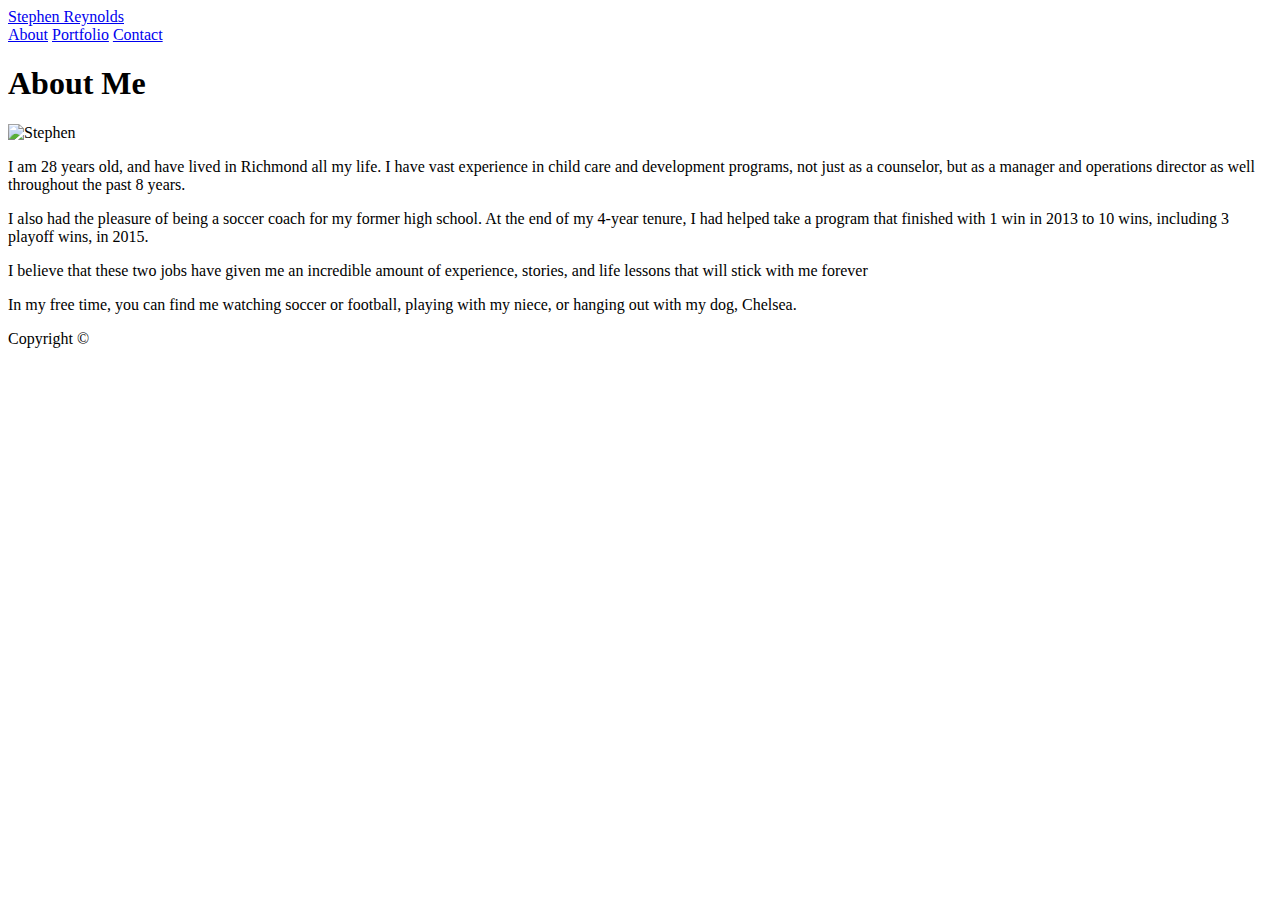
==== index.html @ 253258f8 "made changes to htmls and added css" ====
<!doctype html>
<html lang="en-us">

<head>
  <meta charset="UTF-8">
  <title>About | Stephen Reynolds</title>
  <link rel="stylesheet" type="text/css" href="Assets/style.css">
</head>

<body>

  <header id="masthead">
    <div class="container">
      <a href="index.html" id="logo">Stephen Reynolds</a>
      <nav>
        <a href="index.html">About</a>
        <a href="portfolio.html">Portfolio</a>
        <a href="contact.html">Contact</a>
      </nav>
    </div>
  </header>

  <div id="main-container" class="container">
    <section class="main-section">
      <h1>About Me</h1>

      <img src="https://scontent.fphl2-1.fna.fbcdn.net/v/t1.0-9/52561366_10156310255396553_6330234211743563776_n.jpg?_nc_cat=100&_nc_oc=AQmn0I6boO7MlqCgGhoDfaHi-w7ymg0h0edArNh37yMjHbmXvoyomFeJzy2BLPYUHP0&_nc_ht=scontent.fphl2-1.fna&oh=8fa88cbbdf4cb9ee82784078366aa827&oe=5E5F82BE" class="auth-image" alt="Stephen">

      <p>I am 28 years old, and have lived in Richmond all my life. I have vast experience in child care and development programs, not just as a counselor, but as a manager and operations director as well throughout the past 8 years.</p>

      <p>I also had the pleasure of being a soccer coach for my former high school. At the end of my 4-year tenure, I had helped take a program that finished with 1 win in 2013 to 10 wins, including 3 playoff wins, in 2015.</p>

      <p>I believe that these two jobs have given me an incredible amount of experience, stories, and life lessons that will stick with me forever</p>

      <p>In my free time, you can find me watching soccer or football, playing with my niece, or hanging out with my dog, Chelsea.</p>

    </section>

  </div>

  <footer>
    <div class="container">
      Copyright &copy; 
    </div>
  </footer>
</body>

</html>
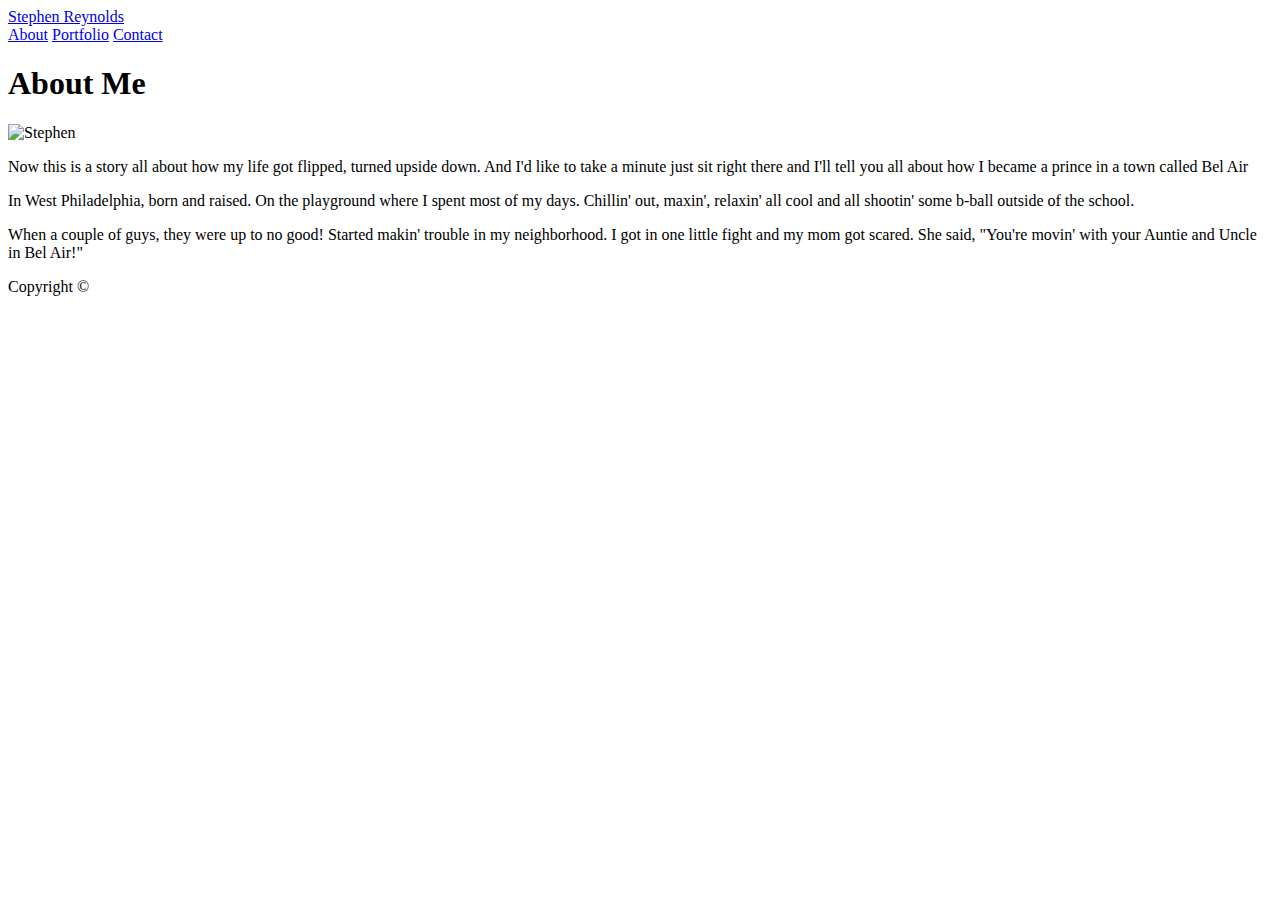
==== commit 68c2c0f3: "making final changes" ====
--- a/index.html
+++ b/index.html
@@ -6,7 +6,6 @@
   <title>About | Stephen Reynolds</title>
   <link rel="stylesheet" type="text/css" href="Assets/style.css">
 </head>
-
 <body>
 
   <header id="masthead">
@@ -26,14 +25,11 @@
 
       <img src="https://scontent.fphl2-1.fna.fbcdn.net/v/t1.0-9/52561366_10156310255396553_6330234211743563776_n.jpg?_nc_cat=100&_nc_oc=AQmn0I6boO7MlqCgGhoDfaHi-w7ymg0h0edArNh37yMjHbmXvoyomFeJzy2BLPYUHP0&_nc_ht=scontent.fphl2-1.fna&oh=8fa88cbbdf4cb9ee82784078366aa827&oe=5E5F82BE" class="auth-image" alt="Stephen">
 
-      <p>I am 28 years old, and have lived in Richmond all my life. I have vast experience in child care and development programs, not just as a counselor, but as a manager and operations director as well throughout the past 8 years.</p>
+      <p>Now this is a story all about how my life got flipped, turned upside down. And I'd like to take a minute just sit right there and I'll tell you all about how I became a prince in a town called Bel Air</p>
 
-      <p>I also had the pleasure of being a soccer coach for my former high school. At the end of my 4-year tenure, I had helped take a program that finished with 1 win in 2013 to 10 wins, including 3 playoff wins, in 2015.</p>
-
-      <p>I believe that these two jobs have given me an incredible amount of experience, stories, and life lessons that will stick with me forever</p>
-
-      <p>In my free time, you can find me watching soccer or football, playing with my niece, or hanging out with my dog, Chelsea.</p>
-
+      <p>In West Philadelphia, born and raised. On the playground where I spent most of my days. Chillin' out, maxin', relaxin' all cool and all shootin' some b-ball outside of the school.</p>
+    
+      <p>When a couple of guys, they were up to no good! Started makin' trouble in my neighborhood. I got in one little fight and my mom got scared. She said, "You're movin' with your Auntie and Uncle in Bel Air!"</p>
     </section>
 
   </div>
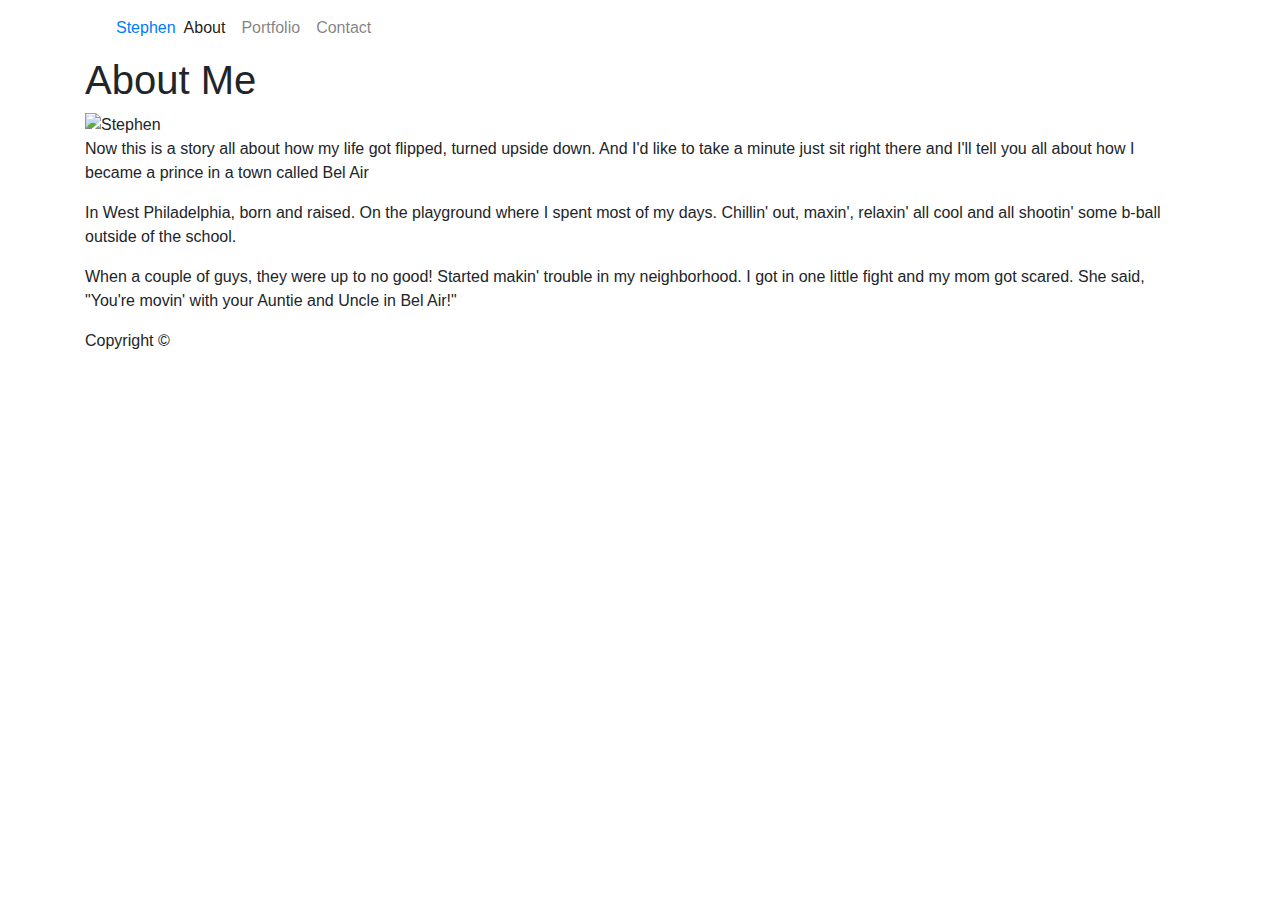
==== commit 28db148f: "added navbar" ====
--- a/index.html
+++ b/index.html
@@ -3,19 +3,34 @@
 
 <head>
   <meta charset="UTF-8">
-  <title>About | Stephen Reynolds</title>
+  <title>About Me | Stephen Reynolds</title>
+  <link rel="stylesheet" href="https://stackpath.bootstrapcdn.com/bootstrap/4.3.1/css/bootstrap.min.css" integrity="sha384-ggOyR0iXCbMQv3Xipma34MD+dH/1fQ784/j6cY/iJTQUOhcWr7x9JvoRxT2MZw1T" crossorigin="anonymous">
   <link rel="stylesheet" type="text/css" href="Assets/style.css">
 </head>
 <body>
-
   <header id="masthead">
     <div class="container">
-      <a href="index.html" id="logo">Stephen Reynolds</a>
-      <nav>
-        <a href="index.html">About</a>
-        <a href="portfolio.html">Portfolio</a>
-        <a href="contact.html">Contact</a>
-      </nav>
+      <div class="container">
+        <nav class="navbar navbar-expand-lg navbar-light bg-white">
+          <a href="#" id="logo">Stephen</a>
+          <button class="navbar-toggler" type="button" data-toggle="collapse" data-target="#navbarNav" aria-controls="navbarNav" aria-expanded="false" aria-label="Toggle navigation">
+            <span class="navbar-toggler-icon"></span>
+          </button>
+          <div class="collapse navbar-collapse" id="navbarNav">
+            <ul class="navbar-nav">
+              <li class="nav-item active">
+                <a class="nav-link" href="index.html">About</a>
+              </li>
+              <li class="nav-item">
+                <a class="nav-link" href="portfolio.html">Portfolio</a>
+              </li>
+              <li class="nav-item">
+                <a class="nav-link" href="contact.html">Contact</a>
+              </li>
+            </ul>
+          </div>
+        </nav>
+      </div>
     </div>
   </header>
 
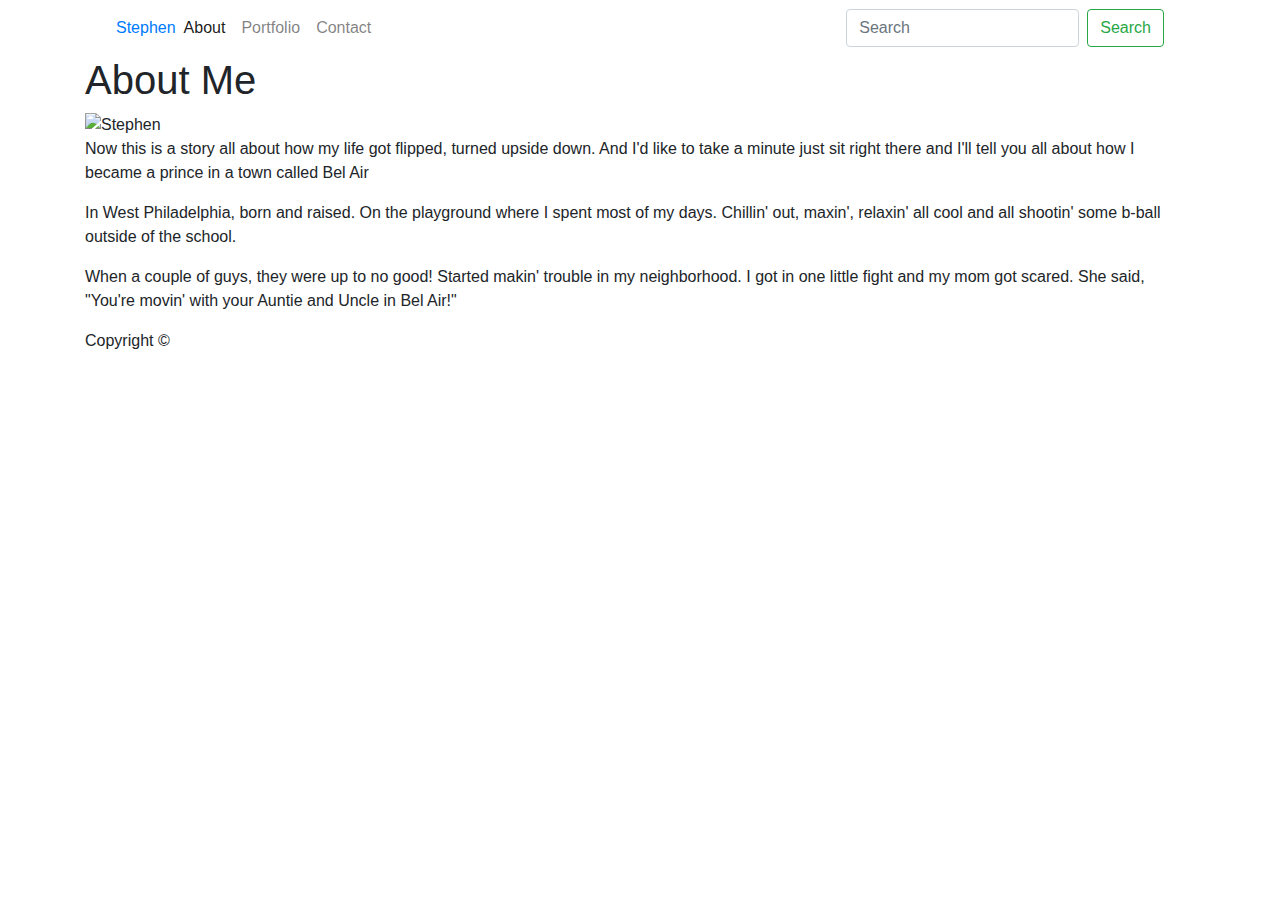
==== commit 1d50eae0: "edited navbar" ====
--- a/index.html
+++ b/index.html
@@ -13,13 +13,14 @@
       <div class="container">
         <nav class="navbar navbar-expand-lg navbar-light bg-white">
           <a href="#" id="logo">Stephen</a>
-          <button class="navbar-toggler" type="button" data-toggle="collapse" data-target="#navbarNav" aria-controls="navbarNav" aria-expanded="false" aria-label="Toggle navigation">
+          <button class="navbar-toggler" type="button" data-toggle="collapse" data-target="#navbarTogglerDemo02" aria-controls="navbarTogglerDemo02" aria-expanded="false" aria-label="Toggle navigation">
             <span class="navbar-toggler-icon"></span>
           </button>
-          <div class="collapse navbar-collapse" id="navbarNav">
-            <ul class="navbar-nav">
+        
+          <div class="collapse navbar-collapse" id="navbarTogglerDemo02">
+            <ul class="navbar-nav mr-auto mt-2 mt-lg-0">
               <li class="nav-item active">
-                <a class="nav-link" href="index.html">About</a>
+                <a class="nav-link" href="index.html">About <span class="sr-only">(current)</span></a>
               </li>
               <li class="nav-item">
                 <a class="nav-link" href="portfolio.html">Portfolio</a>
@@ -28,6 +29,10 @@
                 <a class="nav-link" href="contact.html">Contact</a>
               </li>
             </ul>
+            <form class="form-inline my-2 my-lg-0">
+              <input class="form-control mr-sm-2" type="search" placeholder="Search">
+              <button class="btn btn-outline-success my-2 my-sm-0" type="submit">Search</button>
+            </form>
           </div>
         </nav>
       </div>
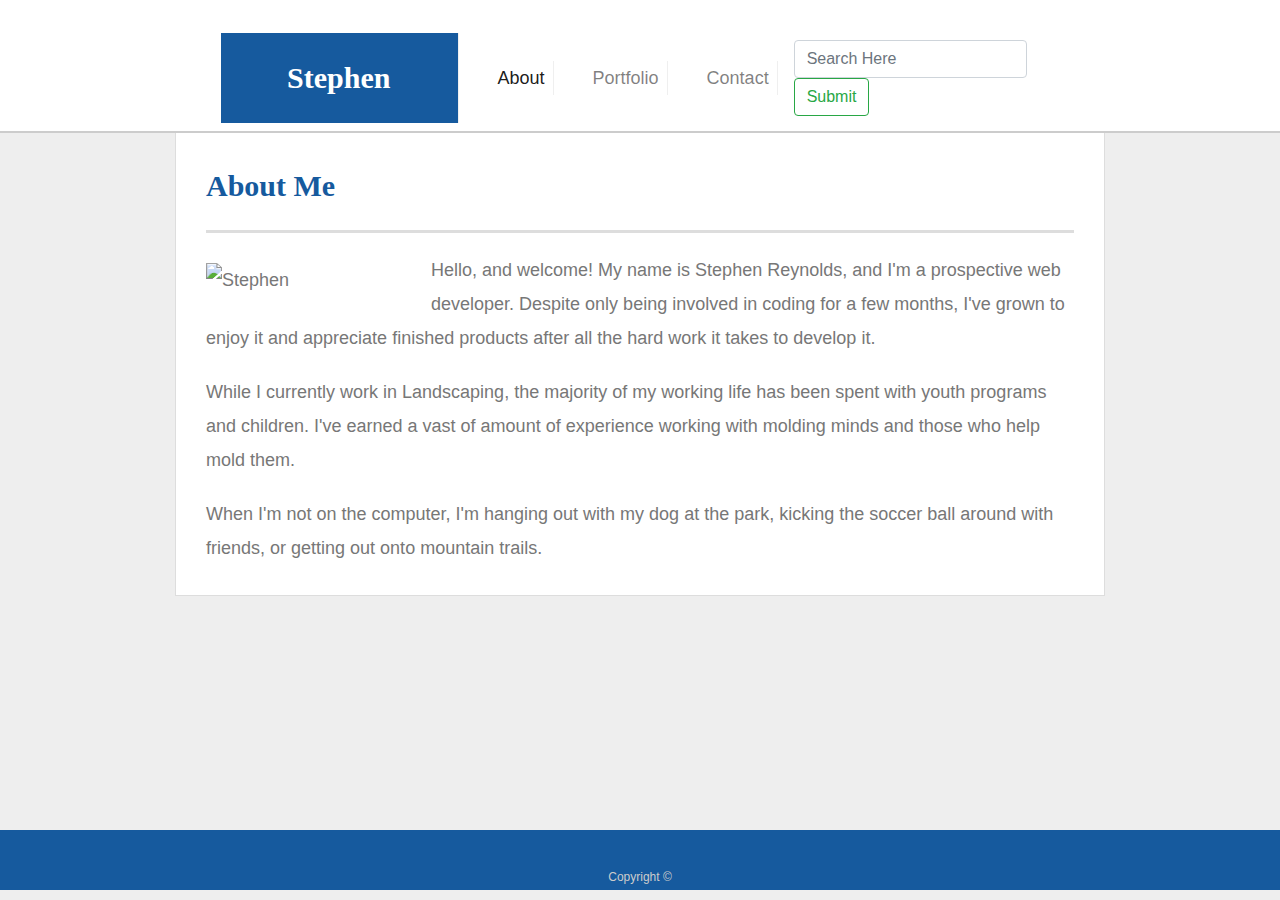
==== commit 05f3e4f6: "polished app" ====
--- a/index.html
+++ b/index.html
@@ -30,8 +30,8 @@
               </li>
             </ul>
             <form class="form-inline my-2 my-lg-0">
-              <input class="form-control mr-sm-2" type="search" placeholder="Search">
-              <button class="btn btn-outline-success my-2 my-sm-0" type="submit">Search</button>
+              <input class="form-control mr-sm-2" type="search" placeholder="Search Here">
+              <button class="btn btn-outline-success my-2 my-sm-0" type="submit">Submit</button>
             </form>
           </div>
         </nav>
@@ -45,11 +45,12 @@
 
       <img src="https://scontent.fphl2-1.fna.fbcdn.net/v/t1.0-9/52561366_10156310255396553_6330234211743563776_n.jpg?_nc_cat=100&_nc_oc=AQmn0I6boO7MlqCgGhoDfaHi-w7ymg0h0edArNh37yMjHbmXvoyomFeJzy2BLPYUHP0&_nc_ht=scontent.fphl2-1.fna&oh=8fa88cbbdf4cb9ee82784078366aa827&oe=5E5F82BE" class="auth-image" alt="Stephen">
 
-      <p>Now this is a story all about how my life got flipped, turned upside down. And I'd like to take a minute just sit right there and I'll tell you all about how I became a prince in a town called Bel Air</p>
+      <p>Hello, and welcome! My name is Stephen Reynolds, and I'm a prospective web developer. Despite only being involved in coding for a few months, I've grown to enjoy it and appreciate finished products after all the hard work it takes to develop it.</p>
 
-      <p>In West Philadelphia, born and raised. On the playground where I spent most of my days. Chillin' out, maxin', relaxin' all cool and all shootin' some b-ball outside of the school.</p>
+      <p>While I currently work in Landscaping, the majority of my working life has been spent with youth programs and children. I've earned a vast of amount of experience working with molding minds and those who help mold them.</p>
+      
+      <p>When I'm not on the computer, I'm hanging out with my dog at the park, kicking the soccer ball around with friends, or getting out onto mountain trails.</p>
     
-      <p>When a couple of guys, they were up to no good! Started makin' trouble in my neighborhood. I got in one little fight and my mom got scared. She said, "You're movin' with your Auntie and Uncle in Bel Air!"</p>
     </section>
 
   </div>
@@ -59,6 +60,11 @@
       Copyright &copy; 
     </div>
   </footer>
+
+  <script src="https://code.jquery.com/jquery-3.3.1.slim.min.js" integrity="sha384-q8i/X+965DzO0rT7abK41JStQIAqVgRVzpbzo5smXKp4YfRvH+8abtTE1Pi6jizo" crossorigin="anonymous"></script>
+  <script src="https://cdnjs.cloudflare.com/ajax/libs/popper.js/1.14.7/umd/popper.min.js" integrity="sha384-UO2eT0CpHqdSJQ6hJty5KVphtPhzWj9WO1clHTMGa3JDZwrnQq4sF86dIHNDz0W1" crossorigin="anonymous"></script>
+  <script src="https://stackpath.bootstrapcdn.com/bootstrap/4.3.1/js/bootstrap.min.js" integrity="sha384-JjSmVgyd0p3pXB1rRibZUAYoIIy6OrQ6VrjIEaFf/nJGzIxFDsf4x0xIM+B07jRM" crossorigin="anonymous"></script>
+
 </body>
 
 </html>--- a/Assets/style.css
+++ b/Assets/style.css
@@ -0,0 +1,206 @@
+body {
+    font-family: Arial, 'Helvetica Neue', Helvetica, sans-serif;
+    font-size: 18px;
+    line-height: 34px;
+    color: #777777;
+    background-color: #eeeeee;
+  }
+  
+  * {
+    box-sizing: border-box;
+  }
+  .container {
+    width: 100%;
+    max-width: 960px;
+    margin: 0 auto;
+    clear: both;
+    overflow: hidden
+  }
+  
+  h1,
+  h2,
+  h3,
+  p {
+    margin-bottom: 20px;
+  }
+  
+  p:last-child {
+    margin-bottom: 0;
+  }
+  
+  h1,
+  h2,
+  h3 {
+    font-family: Georgia, Times, "Times New Roman", serif;
+    font-weight: 700;
+    color: #165a9e;
+  }
+  
+  h1 {
+    padding-bottom: 20px;
+    font-size: 30px;
+    line-height: 49px;
+    border-bottom: 3px solid #dddddd;
+  }
+  
+  h2,
+  h3 {
+    font-size: 22px;
+  }
+  
+  #masthead {
+    position: fixed;
+    z-index: 99;
+    width: 100%;
+    margin: 0 0 30px;
+    color: #ffffff;
+    background: #ffffff;
+    border-bottom: 2px solid #cccccc;
+  }
+  
+  #logo {
+    float: left;
+    width: 250px;
+    height: 90px;
+    font-family: Georgia, Times, "Times New Roman", serif;
+    font-size: 30px;
+    font-weight: 700;
+    line-height: 90px;
+    color: #ffffff;
+    text-align: center;
+    text-decoration: none;
+    background: #165a9e;
+  }
+  
+  nav {
+    float: right;
+    margin-top: 25px;
+  }
+  
+  nav a {
+    display: inline-block;
+    padding-left: 15px;
+    margin-left: 15px;
+    padding-right: 16px;
+    margin-right: 16px;
+    line-height: 18px;
+    color: #999;
+    text-decoration: none;
+    border-left: 1px solid #efefef;
+    border-right: 1px solid #efefef;
+  }
+  
+  nav a:first-child {
+    border-left: 0 none;
+  }
+
+  footer {
+    padding: 30px 0;
+    clear: both;
+    font-size: 12px;
+    color: #ffffff;
+    color: #cccccc;
+    text-align: center;
+    background: #165a9e;
+    height: 50px;
+  }
+  
+  h3, h2 {
+    padding-bottom: 20px;
+    margin-bottom: 15px;
+    line-height: 22px;
+    border-bottom: 2px solid #eeeeee;
+  }
+  
+  #main-container {
+    padding-top: 130px;
+    min-height: calc(100vh - 70px);
+  }
+  
+  .main-section {
+    float: left;
+    width: 100%;
+    max-width: 960px;
+    padding: 30px;
+    margin: 0 0 40px;
+    background: #ffffff;
+    border: 1px solid #dddddd;
+  }
+  
+  .work {
+    position: relative;
+    float: left;
+    width: 274px;
+    margin: 20px 0 25px;
+    overflow: auto;
+  }
+  
+  .work:nth-child(even) {
+    margin-right: 40px;
+  }
+  
+  .work img {
+    width: 100%;
+    border: 0 none;
+  }
+  
+  .work h3 {
+    position: absolute;
+    bottom: 20px;
+    width: 100%;
+    padding: 15px;
+    margin-bottom: 0;
+    font-weight: 300;
+    line-height: 30px;
+    color: #ffffff;
+    text-align: center;
+    background: #dfe3e7;
+    border-bottom: 0;
+  }
+  
+  .auth-image {
+    float: left;
+    width: 200px;
+    height: auto;
+    margin-top: 10px;
+    margin-right: 25px;
+  }
+  
+  #contact-form ul {
+    margin-bottom: 20px;
+  }
+  
+  #contact-form li {
+    margin-bottom: 10px;
+  }
+  
+  label,
+  input[type=text],
+  input[type=email],
+  textarea {
+    display: block;
+    width: 100%;
+  }
+  
+  input[type=text],
+  input[type=email],
+  textarea {
+    height: 35px;
+    padding: 0 10px;
+    font-size: 14px;
+    border: 1px solid #dddddd;
+  }
+  
+  textarea {
+    height: 200px;
+  }
+  
+  input[type=submit] {
+    padding: 10px 30px;
+    font-size: 18px;
+    color: #ffffff;
+    cursor: pointer;
+    background: #4aaaa5;
+    border: 0 none;
+  }
+  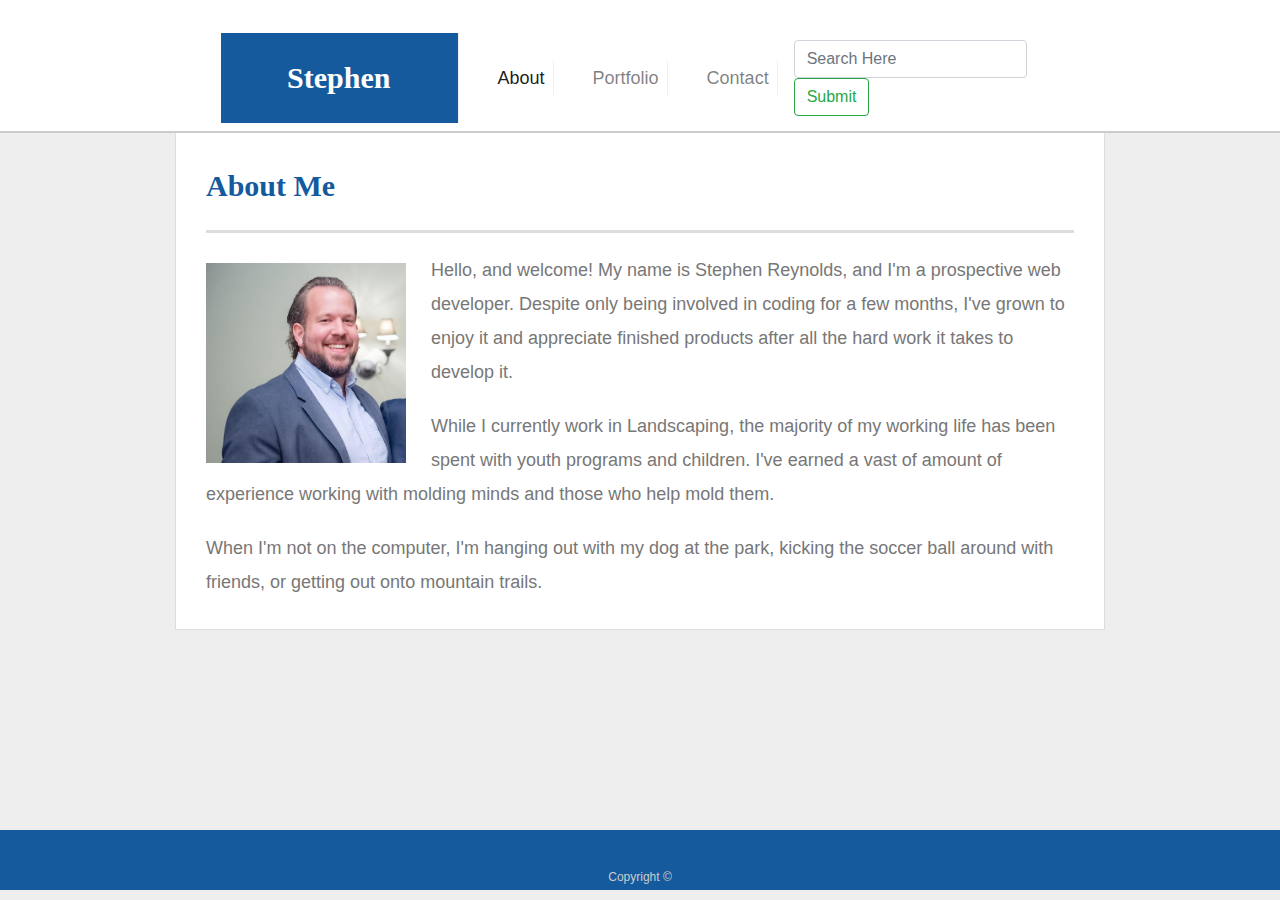
==== commit 758af605: "made minor updates" ====
--- a/index.html
+++ b/index.html
@@ -43,7 +43,7 @@
     <section class="main-section">
       <h1>About Me</h1>
 
-      <img src="https://scontent.fphl2-1.fna.fbcdn.net/v/t1.0-9/52561366_10156310255396553_6330234211743563776_n.jpg?_nc_cat=100&_nc_oc=AQmn0I6boO7MlqCgGhoDfaHi-w7ymg0h0edArNh37yMjHbmXvoyomFeJzy2BLPYUHP0&_nc_ht=scontent.fphl2-1.fna&oh=8fa88cbbdf4cb9ee82784078366aa827&oe=5E5F82BE" class="auth-image" alt="Stephen">
+      <img src="Assets/Images/52561366_10156310255396553_6330234211743563776_n (1).jpg" class="auth-image" alt="Stephen">
 
       <p>Hello, and welcome! My name is Stephen Reynolds, and I'm a prospective web developer. Despite only being involved in coding for a few months, I've grown to enjoy it and appreciate finished products after all the hard work it takes to develop it.</p>
 
